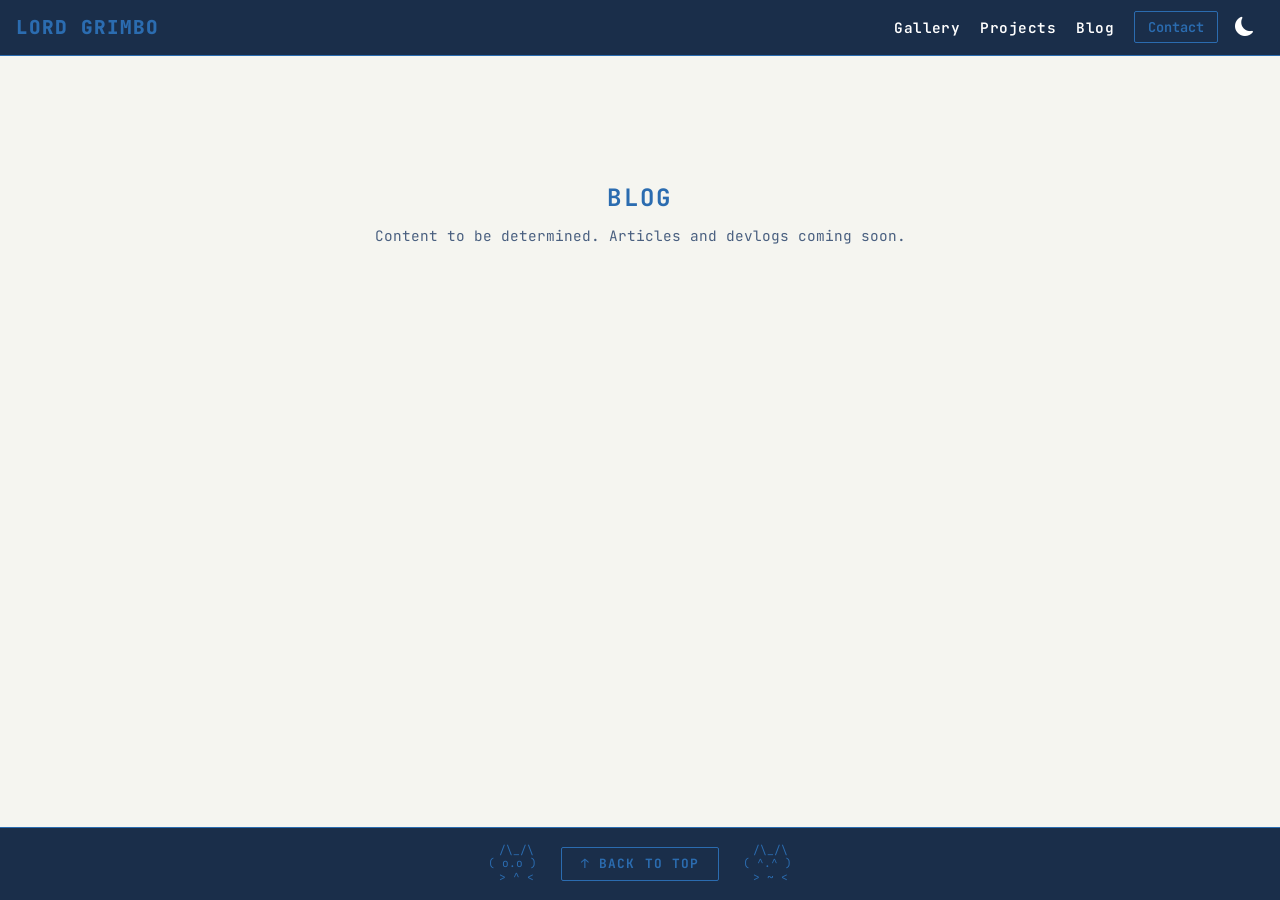
==== blog.html @ d27dcbac "Added Landing Page and file structure. Filled with dummy test data and the Social Media Contact Moda" ====
<!DOCTYPE html>
<html lang="en" data-theme="dark">
<!--
  blog.html — Lord Grimbo Portfolio
  Blog page stub. Content to be determined and built in a future commit.
-->
<head>
  <meta charset="UTF-8" />
  <meta name="viewport" content="width=device-width, initial-scale=1.0" />
  <meta name="description" content="Lord Grimbo — Blog." />
  <title>Blog — Lord Grimbo</title>

  <link rel="stylesheet" href="https://cdn.jsdelivr.net/npm/bootstrap@5.3.3/dist/css/bootstrap.min.css" integrity="sha384-QWTKZyjpPEjISv5WaRU9OFeRpok6YctnYmDr5pNlyT2bRjXh0JMhjY6hW+ALEwIH" crossorigin="anonymous" />
  <link rel="stylesheet" href="https://cdn.jsdelivr.net/npm/bootstrap-icons@1.11.3/font/bootstrap-icons.min.css" />
  <link rel="preconnect" href="https://fonts.googleapis.com" />
  <link rel="preconnect" href="https://fonts.gstatic.com" crossorigin />
  <link href="https://fonts.googleapis.com/css2?family=JetBrains+Mono:ital,wght@0,100..800;1,100..800&display=swap" rel="stylesheet" />
  <link rel="stylesheet" href="css/style.css" />
</head>

<body>

  <!-- NAVBAR -->
  <nav class="navbar navbar-expand-lg fixed-top" role="navigation" aria-label="Main navigation">
    <div class="container-fluid px-3">
      <a class="navbar-brand" href="index.html" aria-label="Lord Grimbo — Home">Lord Grimbo</a>
      <button class="navbar-toggler" type="button" data-bs-toggle="collapse" data-bs-target="#navbarContent" aria-controls="navbarContent" aria-expanded="false" aria-label="Toggle navigation menu">
        <span class="navbar-toggler-icon"></span>
      </button>
      <div class="collapse navbar-collapse" id="navbarContent">
        <ul class="navbar-nav ms-auto align-items-lg-center gap-lg-1">
          <li class="nav-item"><a class="nav-link" href="gallery.html" data-page="gallery.html" aria-label="Go to Gallery">Gallery</a></li>
          <li class="nav-item"><a class="nav-link" href="projects.html" data-page="projects.html" aria-label="Go to Projects">Projects</a></li>
          <li class="nav-item"><a class="nav-link" href="blog.html" data-page="blog.html" aria-label="Go to Blog">Blog</a></li>
          <li class="nav-item ms-lg-2">
            <button type="button" class="btn-contact" data-bs-toggle="modal" data-bs-target="#contactModal" aria-haspopup="dialog" aria-label="Open contact information">Contact</button>
          </li>
          <li class="nav-item ms-lg-1">
            <button id="theme-toggle" aria-label="Switch to light mode" title="Switch to light mode">
              <i class="bi bi-sun-fill" aria-hidden="true"></i>
            </button>
          </li>
        </ul>
      </div>
    </div>
  </nav>
  <!-- END NAVBAR -->

  <!-- CONTACT MODAL -->
  <div class="modal fade" id="contactModal" tabindex="-1" role="dialog" aria-labelledby="contactModalLabel" aria-modal="true">
    <div class="modal-dialog modal-dialog-centered">
      <div class="modal-content">
        <div class="modal-header">
          <h2 class="modal-title" id="contactModalLabel">Get In Touch</h2>
          <button type="button" class="btn-close" data-bs-dismiss="modal" aria-label="Close contact modal"></button>
        </div>
        <div class="modal-body">
          <p class="contact-label">Email</p>
          <a href="mailto:Example@gmail.com" class="contact-email" aria-label="Send email to Example@gmail.com">Example@gmail.com</a>
          <p class="contact-label">Find Me Online</p>
          <div class="social-icons" role="list" aria-label="Social media links">
            <a href="index.html" class="social-icon-link" role="listitem" aria-label="GitHub profile (placeholder)" title="GitHub"><i class="bi bi-github" aria-hidden="true"></i></a>
            <a href="index.html" class="social-icon-link" role="listitem" aria-label="LinkedIn profile (placeholder)" title="LinkedIn"><i class="bi bi-linkedin" aria-hidden="true"></i></a>
            <a href="index.html" class="social-icon-link" role="listitem" aria-label="Twitter profile (placeholder)" title="Twitter / X"><i class="bi bi-twitter-x" aria-hidden="true"></i></a>
            <a href="index.html" class="social-icon-link" role="listitem" aria-label="Bluesky profile (placeholder)" title="Bluesky"><i class="bi bi-cloud-fill" aria-hidden="true"></i></a>
            <a href="index.html" class="social-icon-link" role="listitem" aria-label="YouTube channel (placeholder)" title="YouTube"><i class="bi bi-youtube" aria-hidden="true"></i></a>
          </div>
        </div>
        <div class="modal-footer">
          <button type="button" class="btn-contact" data-bs-dismiss="modal" aria-label="Close contact modal">Close</button>
        </div>
      </div>
    </div>
  </div>
  <!-- END CONTACT MODAL -->

  <!-- PAGE WRAPPER -->
  <div id="page-wrapper">
    <aside class="side-border" aria-hidden="true" role="presentation"></aside>

    <main id="main-content" role="main">
      <section class="stub-section" aria-labelledby="blog-stub-heading">
        <h2 id="blog-stub-heading">Blog</h2>
        <p>Content to be determined. Articles and devlogs coming soon.</p>
      </section>
    </main>

    <aside class="side-border" aria-hidden="true" role="presentation"></aside>
  </div>
  <!-- END PAGE WRAPPER -->

  <!-- FOOTER -->
  <footer class="footer-bar" role="contentinfo" aria-label="Site footer">
    <div class="footer-inner">
      <span class="footer-cats" aria-hidden="true" role="presentation"> /\_/\
( o.o )
 > ^ <</span>
      <button id="btn-top" class="btn-top" aria-label="Scroll back to top of page" title="Back to top">↑ Back to Top</button>
      <span class="footer-cats" aria-hidden="true" role="presentation"> /\_/\
( ^.^ )
 > ~ <</span>
    </div>
  </footer>
  <!-- END FOOTER -->

  <script src="https://cdn.jsdelivr.net/npm/bootstrap@5.3.3/dist/js/bootstrap.bundle.min.js" integrity="sha384-YvpcrYf0tY3lHB60NNkmXc4s9bIOgUxi8T/jzmRxlGs0HGE7d4/cTFfUoHTmkBo" crossorigin="anonymous"></script>
  <script src="src/main.js"></script>
</body>
</html>
---- css/style.css ----
/* ============================================================
   style.css — Lord Grimbo Portfolio
   Custom styles layered on top of Bootstrap 5.
   Organized by: Tokens → Base → Layout → Components → Pages
   ============================================================ */

/* ------------------------------------------------------------
   1. THEME TOKENS
   Applied via [data-theme] on <html>. JS toggles between
   "dark" and "light". Default is dark.
   ------------------------------------------------------------ */

[data-theme="dark"] {
  --color-bg:          #2a1f3d;   /* Purplish-gray page background */
  --color-navbar:      #1a1228;   /* Deep purple-black navbar/footer */
  --color-footer:      #1a1228;
  --color-text:        #f0e6ff;   /* Soft white text */
  --color-text-muted:  #b89ec9;   /* Muted secondary text */
  --color-accent:      #ff6ec7;   /* Pink accent */
  --color-accent-hover:#ff9dda;   /* Lighter pink on hover */
  --color-border:      #4a3560;   /* Subtle border color */
  --color-card-bg:     #3b2d52;   /* Card/panel backgrounds */
  --color-table-stripe:#352748;   /* Alternating table row */
  --color-modal-bg:    #231838;   /* Modal background */
  --tile-image:        'images/bg-dark.jpg';
  --toggle-icon:       "\f5a8";   /* Bootstrap icon: sun */
}

[data-theme="light"] {
  --color-bg:          #f5f5f0;   /* Off-white page background */
  --color-navbar:      #1a2e4a;   /* Deep blue navbar/footer */
  --color-footer:      #1a2e4a;
  --color-text:        #1a2233;   /* Black-blue text */
  --color-text-muted:  #4a6080;   /* Muted secondary text */
  --color-accent:      #2b6cb0;   /* Deep blue accent */
  --color-accent-hover:#1a4f8a;   /* Darker blue on hover */
  --color-border:      #c5d5e8;   /* Subtle border color */
  --color-card-bg:     #e8eef5;   /* Card/panel backgrounds */
  --color-table-stripe:#dde6f0;   /* Alternating table row */
  --color-modal-bg:    #e0e8f2;   /* Modal background */
  --tile-image:        url('images/bg-light.jpg');
  --toggle-icon:       "\f497";   /* Bootstrap icon: moon */
}

/* ------------------------------------------------------------
   2. BASE STYLES
   ------------------------------------------------------------ */

/* Import JetBrains Mono from Google Fonts */
@import url('https://fonts.googleapis.com/css2?family=JetBrains+Mono:ital,wght@0,100..800;1,100..800&display=swap');

*,
*::before,
*::after {
  box-sizing: border-box;
}

html {
  scroll-behavior: smooth;
}

body {
  font-family: 'JetBrains Mono', monospace;
  background-color: var(--color-bg);
  color: var(--color-text);
  transition: background-color 0.3s ease, color 0.3s ease;
  margin: 0;
  padding: 0;
  /* Push content below the sticky navbar */
  padding-top: 56px;
  /* Ensure footer sticks to bottom on short pages */
  min-height: 100vh;
  display: flex;
  flex-direction: column;
}

/* Smooth theme transitions on key elements */
a,
.navbar,
.footer-bar,
.card,
.modal-content,
table {
  transition: background-color 0.3s ease, color 0.3s ease, border-color 0.3s ease;
}

/* Links */
a {
  color: var(--color-accent);
  text-decoration: none;
}

a:hover {
  color: var(--color-accent-hover);
  text-decoration: underline;
}

/* Headings */
h1, h2, h3, h4, h5, h6 {
  font-family: 'JetBrains Mono', monospace;
  font-weight: 700;
  color: var(--color-text);
}

/* ------------------------------------------------------------
   3. LAYOUT — Side Border Columns + Content Wrapper
   The page is structured as a three-column grid:
   [tile border] [content] [tile border]
   Borders are hidden on mobile (< 992px).
   ------------------------------------------------------------ */

/* Outer wrapper fills the viewport width */
#page-wrapper {
  display: flex;
  flex: 1;
  width: 100%;
}

/* Tileable side borders */
.side-border {
  flex: 0 0 120px;
  width: 120px;
  background-image: 'images/bg-dark.jpg';
  background-repeat: repeat;
  background-size: 120px auto;
  /* Subtle overlay tint for theme blending */
  position: relative;
  overflow: hidden;
  color: red;
}

/* Hide side borders on smaller screens */
@media (max-width: 991.98px) {
  .side-border {
    display: none;
  }
}

/* The main content column */
#main-content {
  flex: 1;
  min-width: 0; /* Prevent flex overflow */
  padding: 2rem 1.5rem;
}

/* ------------------------------------------------------------
   4. NAVBAR
   ------------------------------------------------------------ */

.navbar {
  background-color: var(--color-navbar) !important;
  border-bottom: 1px solid var(--color-accent);
  font-family: 'JetBrains Mono', monospace;
  font-weight: 600;
  letter-spacing: 0.03em;
}

/* Brand — "Lord Grimbo" */
.navbar-brand {
  color: var(--color-accent) !important;
  font-weight: 800;
  font-size: 1.2rem;
  letter-spacing: 0.05em;
  text-transform: uppercase;
}

.navbar-brand:hover {
  color: var(--color-accent-hover) !important;
  text-decoration: none;
}

/* Nav links */
.navbar-nav .nav-link {
  color: #ffffff !important;
  font-size: 0.9rem;
  padding: 0.5rem 0.85rem;
  position: relative;
  transition: color 0.2s ease;
}

/* Accent underline on hover */
.navbar-nav .nav-link::after {
  content: '';
  display: block;
  height: 2px;
  background-color: var(--color-accent);
  width: 0;
  transition: width 0.2s ease;
  position: absolute;
  bottom: 2px;
  left: 50%;
  transform: translateX(-50%);
}

.navbar-nav .nav-link:hover {
  color: var(--color-accent) !important;
}

.navbar-nav .nav-link:hover::after {
  width: 70%;
}

/* Contact button — styled as a small accent button */
.btn-contact {
  background: transparent;
  border: 1px solid var(--color-accent);
  color: var(--color-accent) !important;
  border-radius: 2px;
  font-size: 0.85rem;
  padding: 0.3rem 0.8rem;
  font-family: 'JetBrains Mono', monospace;
  font-weight: 600;
  transition: background-color 0.2s ease, color 0.2s ease;
}

.btn-contact:hover {
  background-color: var(--color-accent);
  color: var(--color-navbar) !important;
  text-decoration: none;
}

/* Theme toggle button */
#theme-toggle {
  background: transparent;
  border: none;
  color: #ffffff;
  font-size: 1.2rem;
  padding: 0.3rem 0.6rem;
  cursor: pointer;
  transition: color 0.2s ease, transform 0.2s ease;
  line-height: 1;
}

#theme-toggle:hover {
  color: var(--color-accent);
  transform: rotate(15deg);
}

/* Hamburger toggler on mobile */
.navbar-toggler {
  border-color: var(--color-accent);
}

.navbar-toggler-icon {
  background-image: url("data:image/svg+xml,%3csvg xmlns='http://www.w3.org/2000/svg' viewBox='0 0 30 30'%3e%3cpath stroke='rgba%28255%2C110%2C199%2C1%29' stroke-linecap='round' stroke-miterlimit='10' stroke-width='2' d='M4 7h22M4 15h22M4 23h22'/%3e%3c/svg%3e");
}

/* ------------------------------------------------------------
   5. FOOTER
   ------------------------------------------------------------ */

.footer-bar {
  background-color: var(--color-footer);
  border-top: 1px solid var(--color-accent);
  padding: 1rem 2rem;
  text-align: center;
  /* Stays at bottom of flex column */
  margin-top: auto;
  width: 100%;
}

/* ASCII cat art */
.footer-cats {
  font-family: 'JetBrains Mono', monospace;
  font-size: 0.7rem;
  color: var(--color-accent);
  line-height: 1.2;
  white-space: pre;
  display: inline-block;
  vertical-align: middle;
  user-select: none;
}

/* Back to top button */
.btn-top {
  background: transparent;
  border: 1px solid var(--color-accent);
  color: var(--color-accent);
  font-family: 'JetBrains Mono', monospace;
  font-size: 0.8rem;
  font-weight: 700;
  padding: 0.4rem 1.2rem;
  border-radius: 2px;
  cursor: pointer;
  transition: background-color 0.2s ease, color 0.2s ease;
  vertical-align: middle;
  text-transform: uppercase;
  letter-spacing: 0.08em;
}

.btn-top:hover {
  background-color: var(--color-accent);
  color: var(--color-navbar);
}

.footer-inner {
  display: flex;
  align-items: center;
  justify-content: center;
  gap: 1.5rem;
  flex-wrap: wrap;
}

/* ------------------------------------------------------------
   6. CONTACT MODAL
   ------------------------------------------------------------ */

.modal-content {
  background-color: var(--color-modal-bg);
  border: 1px solid var(--color-accent);
  border-radius: 4px;
  color: var(--color-text);
  font-family: 'JetBrains Mono', monospace;
}

.modal-header {
  border-bottom: 1px solid var(--color-border);
  padding: 1rem 1.5rem;
}

.modal-title {
  color: var(--color-accent);
  font-weight: 800;
  font-size: 1.1rem;
  letter-spacing: 0.05em;
  text-transform: uppercase;
}

.modal-body {
  padding: 1.5rem;
}

.modal-footer {
  border-top: 1px solid var(--color-border);
}

/* Close button */
.btn-close {
  filter: invert(1);
  opacity: 0.7;
}

.btn-close:hover {
  opacity: 1;
}

/* Email display */
.contact-email {
  font-size: 1rem;
  font-weight: 700;
  color: var(--color-accent);
  letter-spacing: 0.03em;
  display: block;
  margin-bottom: 1.25rem;
}

/* Contact label */
.contact-label {
  font-size: 0.75rem;
  color: var(--color-text-muted);
  text-transform: uppercase;
  letter-spacing: 0.1em;
  margin-bottom: 0.4rem;
}

/* Social icon row */
.social-icons {
  display: flex;
  gap: 1rem;
  flex-wrap: wrap;
  align-items: center;
}

.social-icon-link {
  display: flex;
  align-items: center;
  justify-content: center;
  width: 42px;
  height: 42px;
  border: 1px solid var(--color-border);
  border-radius: 4px;
  color: var(--color-text-muted);
  font-size: 1.25rem;
  transition: border-color 0.2s ease, color 0.2s ease, background-color 0.2s ease;
  text-decoration: none;
}

.social-icon-link:hover {
  border-color: var(--color-accent);
  color: var(--color-accent);
  background-color: var(--color-card-bg);
  text-decoration: none;
}

/* ------------------------------------------------------------
   7. LANDING PAGE — Hero Section
   ------------------------------------------------------------ */

.hero-section {
  text-align: center;
  padding: 4rem 1rem 3rem;
  border-bottom: 1px solid var(--color-border);
  margin-bottom: 3rem;
}

.hero-section h1 {
  font-size: clamp(1.8rem, 5vw, 3.2rem);
  font-weight: 800;
  letter-spacing: -0.02em;
  color: var(--color-text);
  margin-bottom: 1.25rem;
  line-height: 1.15;
}

/* Accent the first word for visual punch */
.hero-section h1 .accent {
  color: var(--color-accent);
}

.hero-description {
  max-width: 640px;
  margin: 0 auto 0;
  color: var(--color-text-muted);
  font-size: 0.95rem;
  line-height: 1.75;
}

/* Blinking cursor effect on hero */
.hero-cursor::after {
  content: '_';
  color: var(--color-accent);
  animation: blink 1.1s step-end infinite;
}

@keyframes blink {
  0%, 100% { opacity: 1; }
  50%       { opacity: 0; }
}

/* ------------------------------------------------------------
   8. LANDING PAGE — Featured Projects Carousel
   ------------------------------------------------------------ */

.section-header {
  font-size: 0.75rem;
  text-transform: uppercase;
  letter-spacing: 0.15em;
  color: var(--color-text-muted);
  margin-bottom: 1.25rem;
  display: flex;
  align-items: center;
  gap: 0.75rem;
}

.section-header::after {
  content: '';
  flex: 1;
  height: 1px;
  background-color: var(--color-border);
}

/* Carousel container */
#featured-carousel {
  margin-bottom: 3rem;
}

/* Individual carousel slide wrapper */
.carousel-slide-inner {
  padding: 0 0.5rem;
}

/* Dummy project card */
.project-card-dummy {
  background-color: var(--color-card-bg);
  border: 1px solid var(--color-border);
  border-radius: 4px;
  overflow: hidden;
  transition: border-color 0.2s ease, transform 0.2s ease;
}

.project-card-dummy:hover {
  border-color: var(--color-accent);
  transform: translateY(-2px);
}

/* Gray placeholder image area */
.project-card-img {
  width: 100%;
  height: 180px;
  background-color: var(--color-border);
  display: flex;
  align-items: center;
  justify-content: center;
  color: var(--color-text-muted);
  font-size: 0.75rem;
  letter-spacing: 0.1em;
  text-transform: uppercase;
}

.project-card-body {
  padding: 1rem;
}

.project-card-title {
  font-weight: 700;
  font-size: 0.95rem;
  color: var(--color-text);
  margin-bottom: 0.4rem;
}

.project-card-sub {
  font-size: 0.78rem;
  color: var(--color-text-muted);
}

/* Carousel controls */
.carousel-control-prev,
.carousel-control-next {
  width: 40px;
  background-color: var(--color-card-bg);
  border: 1px solid var(--color-border);
  border-radius: 2px;
  opacity: 1;
  top: 50%;
  transform: translateY(-50%);
  height: 40px;
  position: absolute;
  transition: border-color 0.2s ease;
}

.carousel-control-prev { left: -50px; }
.carousel-control-next { right: -50px; }

.carousel-control-prev:hover,
.carousel-control-next:hover {
  border-color: var(--color-accent);
}

.carousel-control-prev-icon,
.carousel-control-next-icon {
  filter: none;
  background-size: 60%;
}

/* Carousel indicators */
.carousel-indicators [data-bs-target] {
  background-color: var(--color-border);
  width: 8px;
  height: 8px;
  border-radius: 50%;
  border: none;
  transition: background-color 0.2s ease;
}

.carousel-indicators .active {
  background-color: var(--color-accent);
}

/* Carousel wrapper with room for controls */
.carousel-outer {
  position: relative;
  padding: 0 60px;
  margin-bottom: 3rem;
}

@media (max-width: 575.98px) {
  .carousel-outer {
    padding: 0;
  }
  .carousel-control-prev,
  .carousel-control-next {
    display: none;
  }
}

/* ------------------------------------------------------------
   9. LANDING PAGE — Blog Posts Table
   ------------------------------------------------------------ */

.blog-table-section {
  margin-bottom: 3rem;
}

.blog-table {
  width: 100%;
  border-collapse: collapse;
  font-size: 0.875rem;
}

.blog-table thead th {
  background-color: var(--color-card-bg);
  color: var(--color-accent);
  font-size: 0.72rem;
  text-transform: uppercase;
  letter-spacing: 0.12em;
  padding: 0.75rem 1rem;
  border-bottom: 2px solid var(--color-accent);
  font-weight: 700;
  white-space: nowrap;
}

.blog-table tbody tr {
  border-bottom: 1px solid var(--color-border);
  transition: background-color 0.15s ease;
}

.blog-table tbody tr:nth-child(even) {
  background-color: var(--color-table-stripe);
}

.blog-table tbody tr:hover {
  background-color: var(--color-card-bg);
}

.blog-table tbody td {
  padding: 0.7rem 1rem;
  color: var(--color-text);
  vertical-align: middle;
}

.blog-table tbody td a {
  color: var(--color-text);
  font-weight: 600;
  transition: color 0.2s ease;
}

.blog-table tbody td a:hover {
  color: var(--color-accent);
  text-decoration: none;
}

/* Tag badges */
.tag-badge {
  display: inline-block;
  font-size: 0.68rem;
  font-weight: 600;
  padding: 0.15rem 0.5rem;
  border: 1px solid var(--color-accent);
  border-radius: 2px;
  color: var(--color-accent);
  margin-right: 0.3rem;
  letter-spacing: 0.05em;
  text-transform: uppercase;
}

.date-cell {
  color: var(--color-text-muted);
  font-size: 0.8rem;
  white-space: nowrap;
}

/* ------------------------------------------------------------
   10. STUB PAGES (gallery, projects, blog)
   ------------------------------------------------------------ */

.stub-section {
  text-align: center;
  padding: 6rem 2rem;
}

.stub-section h2 {
  font-size: 1.5rem;
  color: var(--color-accent);
  margin-bottom: 0.75rem;
  text-transform: uppercase;
  letter-spacing: 0.1em;
}

.stub-section p {
  color: var(--color-text-muted);
  font-size: 0.9rem;
}

/* ------------------------------------------------------------
   11. SCROLLBAR STYLING (webkit browsers)
   ------------------------------------------------------------ */

::-webkit-scrollbar {
  width: 8px;
}

::-webkit-scrollbar-track {
  background: var(--color-bg);
}

::-webkit-scrollbar-thumb {
  background: var(--color-border);
  border-radius: 4px;
}

::-webkit-scrollbar-thumb:hover {
  background: var(--color-accent);
}
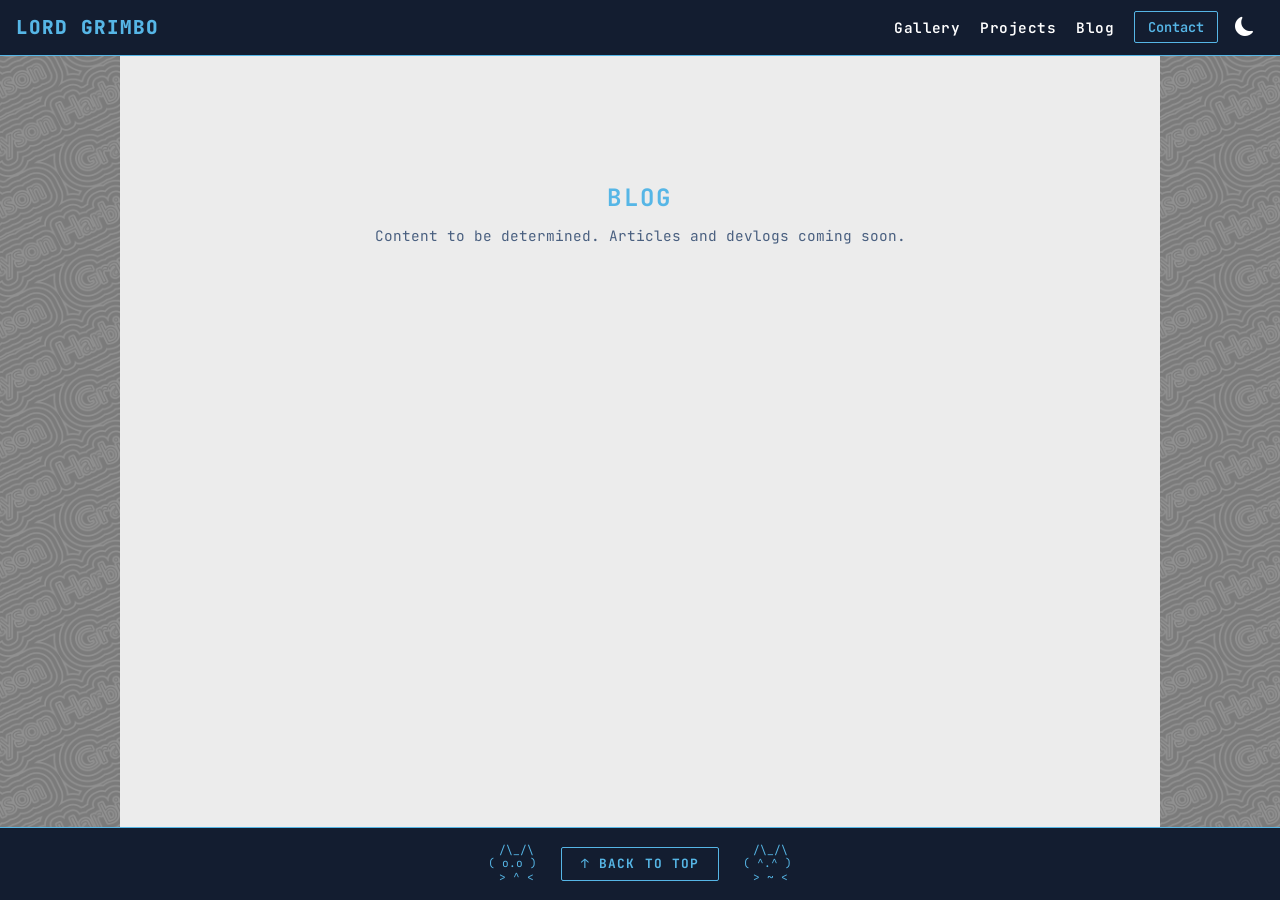
==== commit d3a3a793: "Updated file structure in prep for action test." ====
--- a/blog.html
+++ b/blog.html
@@ -102,8 +102,8 @@
     </div>
   </footer>
   <!-- END FOOTER -->
-
-  <script src="https://cdn.jsdelivr.net/npm/bootstrap@5.3.3/dist/js/bootstrap.bundle.min.js" integrity="sha384-YvpcrYf0tY3lHB60NNkmXc4s9bIOgUxi8T/jzmRxlGs0HGE7d4/cTFfUoHTmkBo" crossorigin="anonymous"></script>
+  <!-- Bootstrap 5 JS -->
+  <script src="https://cdn.jsdelivr.net/npm/bootstrap@5.2.3/dist/js/bootstrap.bundle.min.js" integrity="sha384-kenU1KFdBIe4zVF0s0G1M5b4hcpxyD9F7jL+jjXkk+Q2h455rYXK/7HAuoJl+0I4" crossorigin="anonymous"></script>
   <script src="src/main.js"></script>
 </body>
 </html>
--- a/css/style.css
+++ b/css/style.css
@@ -15,30 +15,30 @@
   --color-navbar:      #1a1228;   /* Deep purple-black navbar/footer */
   --color-footer:      #1a1228;
   --color-text:        #f0e6ff;   /* Soft white text */
-  --color-text-muted:  #b89ec9;   /* Muted secondary text */
+  --color-text-muted:  #bea7cd;   /* Muted secondary text */
   --color-accent:      #ff6ec7;   /* Pink accent */
   --color-accent-hover:#ff9dda;   /* Lighter pink on hover */
   --color-border:      #4a3560;   /* Subtle border color */
   --color-card-bg:     #3b2d52;   /* Card/panel backgrounds */
   --color-table-stripe:#352748;   /* Alternating table row */
   --color-modal-bg:    #231838;   /* Modal background */
-  --tile-image:        'images/bg-dark.jpg';
+  --tile-image:        url('.\\images\\bg-dark.jpg');
   --toggle-icon:       "\f5a8";   /* Bootstrap icon: sun */
 }
 
 [data-theme="light"] {
-  --color-bg:          #f5f5f0;   /* Off-white page background */
-  --color-navbar:      #1a2e4a;   /* Deep blue navbar/footer */
-  --color-footer:      #1a2e4a;
+  --color-bg:          #ececec;   /* Off-white page background */
+  --color-navbar:      #131D30;   /* Deep blue navbar/footer */
+  --color-footer:      #131D30;
   --color-text:        #1a2233;   /* Black-blue text */
   --color-text-muted:  #4a6080;   /* Muted secondary text */
-  --color-accent:      #2b6cb0;   /* Deep blue accent */
-  --color-accent-hover:#1a4f8a;   /* Darker blue on hover */
-  --color-border:      #c5d5e8;   /* Subtle border color */
+  --color-accent:      #56B6E6;   /* Deep blue accent */
+  --color-accent-hover:#A8B1DC;   /* Darker blue on hover */
+  --color-border:      #a6bedb;   /* Subtle border color */
   --color-card-bg:     #e8eef5;   /* Card/panel backgrounds */
   --color-table-stripe:#dde6f0;   /* Alternating table row */
   --color-modal-bg:    #e0e8f2;   /* Modal background */
-  --tile-image:        url('images/bg-light.jpg');
+  --tile-image:        url('images/bg-light.jpg'); 
   --toggle-icon:       "\f497";   /* Bootstrap icon: moon */
 }
 
@@ -120,13 +120,12 @@
 .side-border {
   flex: 0 0 120px;
   width: 120px;
-  background-image: 'images/bg-dark.jpg';
+  background-image: var(--tile-image);
   background-repeat: repeat;
   background-size: 120px auto;
   /* Subtle overlay tint for theme blending */
   position: relative;
   overflow: hidden;
-  color: red;
 }
 
 /* Hide side borders on smaller screens */
